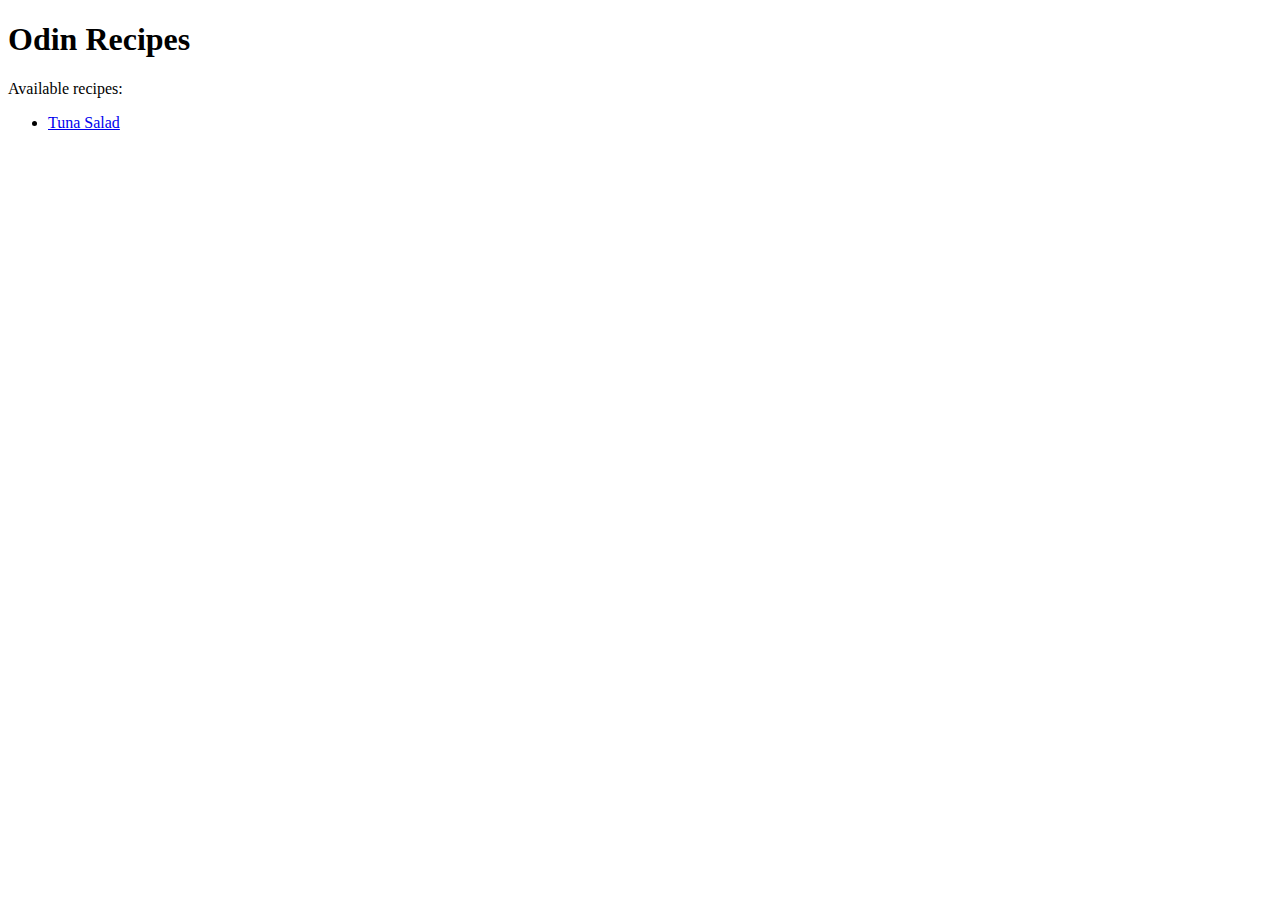
==== index.html @ 2d15453b "Add initial `index` and first recipe files" ====
<!DOCTYPE html>

<html lang="en">
    <head>
        <meta charset="UTF-8">
        <title>Project 1: Recipes</title>
    </head>
    <body>
        <h1>Odin Recipes</h1>
        <p>Available recipes:</p>
        <p>
            <ul>
                <li>
                    <a href="./recipes/tunasalad.html" target="_self" rel="noreferrer">
                        Tuna Salad
                    </a>
                </li>
            </ul>
        </p>
    </body>
</html>
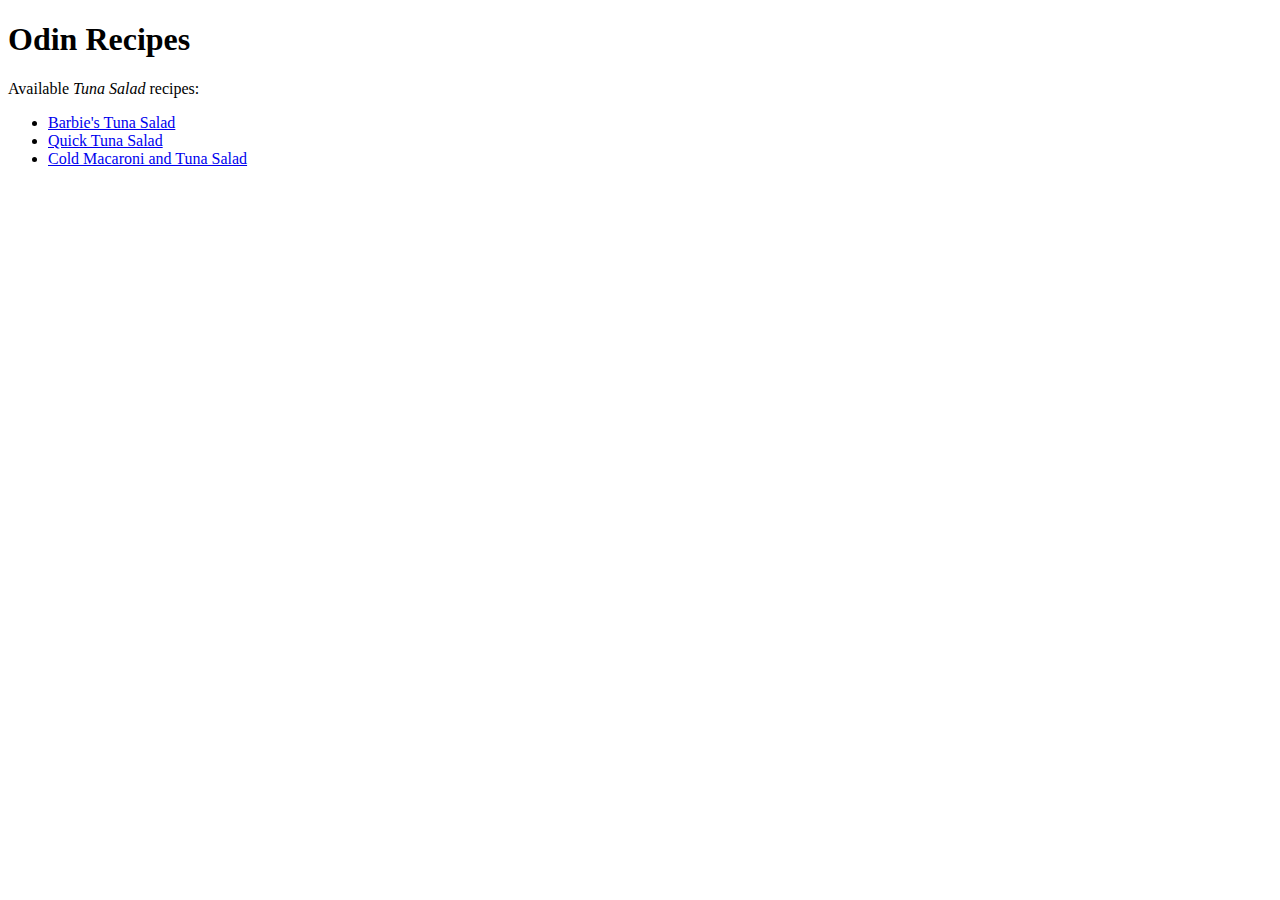
==== commit c0891e61: "Add the links of the recipes" ====
--- a/index.html
+++ b/index.html
@@ -7,15 +7,18 @@
     </head>
     <body>
         <h1>Odin Recipes</h1>
-        <p>Available recipes:</p>
-        <p>
-            <ul>
-                <li>
-                    <a href="./recipes/tunasalad.html" target="_self" rel="noreferrer">
-                        Tuna Salad
-                    </a>
-                </li>
-            </ul>
-        </p>
+        <p>Available <em>Tuna Salad</em> recipes:</p>
+        <!--
+            There was a <p> here but needed to deleted it even though it didn't
+            cause any error while rendering. The error was:
+                `No “p” element in scope but a “p” end tag seen.`
+            I have learned that it cannot contain block-level element like <ul>
+            in this case. So simply removing the <p> element is enough.
+        -->
+        <ul>
+            <li><a href="./recipes/barbiets.html" target="_self" rel="noreferrer">Barbie's Tuna Salad</a></li>
+            <li><a href="./recipes/quickts.html" rel="noreferrer">Quick Tuna Salad</a></li>
+            <li><a href="./recipes/macaronits.html" rel="noopener noreferrer">Cold Macaroni and Tuna Salad</a></li>
+        </ul>
     </body>
 </html>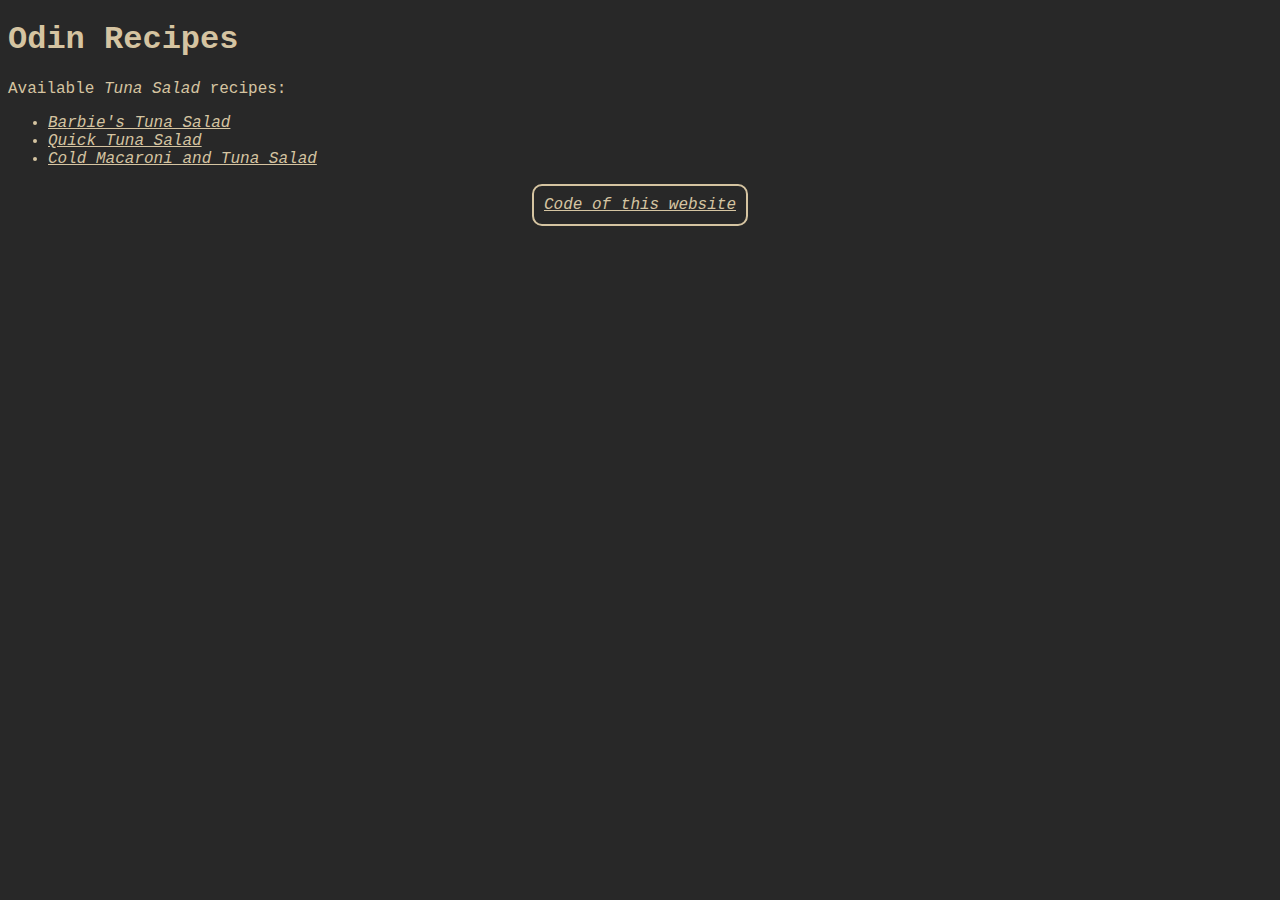
==== commit e4385273: "Add pseudo-button to source code" ====
--- a/index.html
+++ b/index.html
@@ -4,6 +4,7 @@
     <head>
         <meta charset="UTF-8">
         <title>Project 1: Recipes</title>
+        <link rel="stylesheet" href="./style/index.css">
     </head>
     <body>
         <h1>Odin Recipes</h1>
@@ -20,5 +21,8 @@
             <li><a href="./recipes/quickts.html" rel="noreferrer">Quick Tuna Salad</a></li>
             <li><a href="./recipes/macaronits.html" rel="noopener noreferrer">Cold Macaroni and Tuna Salad</a></li>
         </ul>
+        <div class="goback" style="width: 250px;">
+            <a href="https://github.com/mertgulexe/odin-recipes" rel="noreferrer" target="_blank">Code of this website</a>
+        </div>
     </body>
 </html>--- a/style/index.css
+++ b/style/index.css
@@ -0,0 +1,39 @@
+*,
+*::before,
+*::after {
+    box-sizing: border-box;
+}
+
+* {
+    color: #D5C4A1;
+    font-family: 'Courier New', Courier, monospace;
+}
+
+body {
+    background-color: #282828;
+}
+
+a {
+    font-style: italic;
+}
+
+.center-text {
+    text-align: center;
+}
+
+.goback {
+    text-align: center;
+    border: 2px solid #D5C4A1 ;
+    border-radius: 10px;
+    padding: 10px;
+    max-width: fit-content;
+    margin-left: auto;
+    margin-right: auto;
+}
+
+.random-highlight,
+.random-highlight-link {
+    background-color: #e6945c;
+    color: #282828;
+    font-style: normal;
+}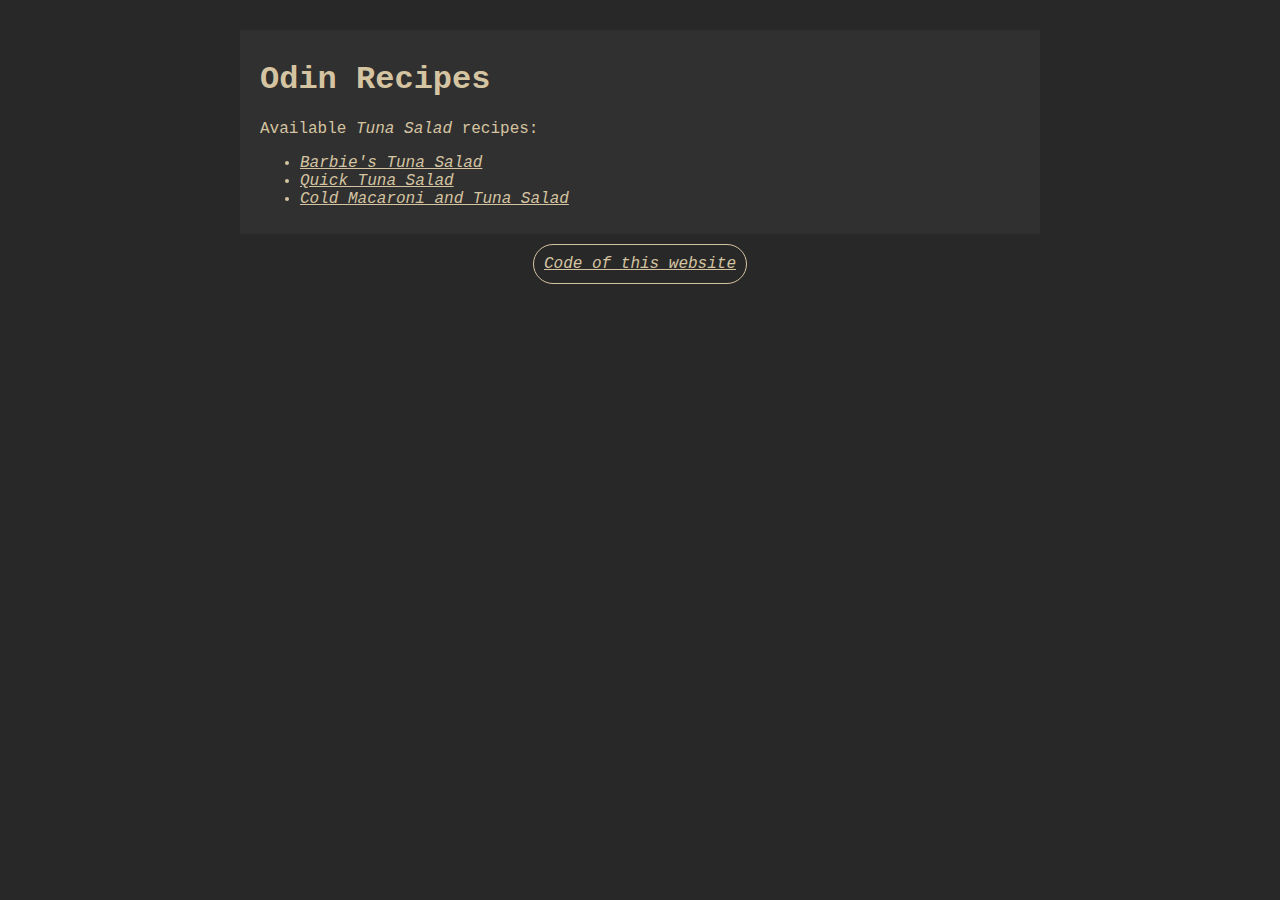
==== commit 9a8cfcd0: "Add an `article` division for a background" ====
--- a/index.html
+++ b/index.html
@@ -7,21 +7,24 @@
         <link rel="stylesheet" href="./style/index.css">
     </head>
     <body>
-        <h1>Odin Recipes</h1>
-        <p>Available <em>Tuna Salad</em> recipes:</p>
-        <!--
-            There was a <p> here but needed to deleted it even though it didn't
-            cause any error while rendering. The error was:
+        <div class="article">
+            <h1>Odin Recipes</h1>
+            <p>Available <em>Tuna Salad</em> recipes:</p>
+            <!--
+                There was a <p> here but needed to deleted it even though it didn't
+                cause any error while rendering. The error was:
                 `No “p” element in scope but a “p” end tag seen.`
-            I have learned that it cannot contain block-level element like <ul>
-            in this case. So simply removing the <p> element is enough.
-        -->
-        <ul>
-            <li><a href="./recipes/barbiets.html" target="_self" rel="noreferrer">Barbie's Tuna Salad</a></li>
-            <li><a href="./recipes/quickts.html" rel="noreferrer">Quick Tuna Salad</a></li>
-            <li><a href="./recipes/macaronits.html" rel="noopener noreferrer">Cold Macaroni and Tuna Salad</a></li>
-        </ul>
-        <div class="goback" style="width: 250px;">
+                I have learned that it cannot contain block-level element like <ul>
+                in this case. So simply removing the <p> element is enough.
+                Remember: "An inline element cannot contain a block-level element!"
+            -->
+            <ul>
+                <li><a href="./recipes/barbiets.html" target="_self" rel="noreferrer">Barbie's Tuna Salad</a></li>
+                <li><a href="./recipes/quickts.html" rel="noreferrer">Quick Tuna Salad</a></li>
+                <li><a href="./recipes/macaronits.html" rel="noopener noreferrer">Cold Macaroni and Tuna Salad</a></li>
+            </ul>
+        </div>
+        <div class="goback">
             <a href="https://github.com/mertgulexe/odin-recipes" rel="noreferrer" target="_blank">Code of this website</a>
         </div>
     </body>
--- a/style/index.css
+++ b/style/index.css
@@ -2,6 +2,7 @@
 *::before,
 *::after {
     box-sizing: border-box;
+    /* border: 1px solid #ff000060; */
 }
 
 * {
@@ -11,24 +12,26 @@
 
 body {
     background-color: #282828;
+    width: 800px;
+    margin: 30px auto;
 }
 
 a {
     font-style: italic;
 }
 
-.center-text {
-    text-align: center;
+.article {
+    background-color: #303030;
+    padding: 10px 20px;
 }
-
 .goback {
     text-align: center;
-    border: 2px solid #D5C4A1 ;
-    border-radius: 10px;
+    border: 1.5px solid #D5C4A1 ;
+    border-radius: 300px;
     padding: 10px;
+    width: 250px;
     max-width: fit-content;
-    margin-left: auto;
-    margin-right: auto;
+    margin: 10px auto 0px auto;
 }
 
 .random-highlight,
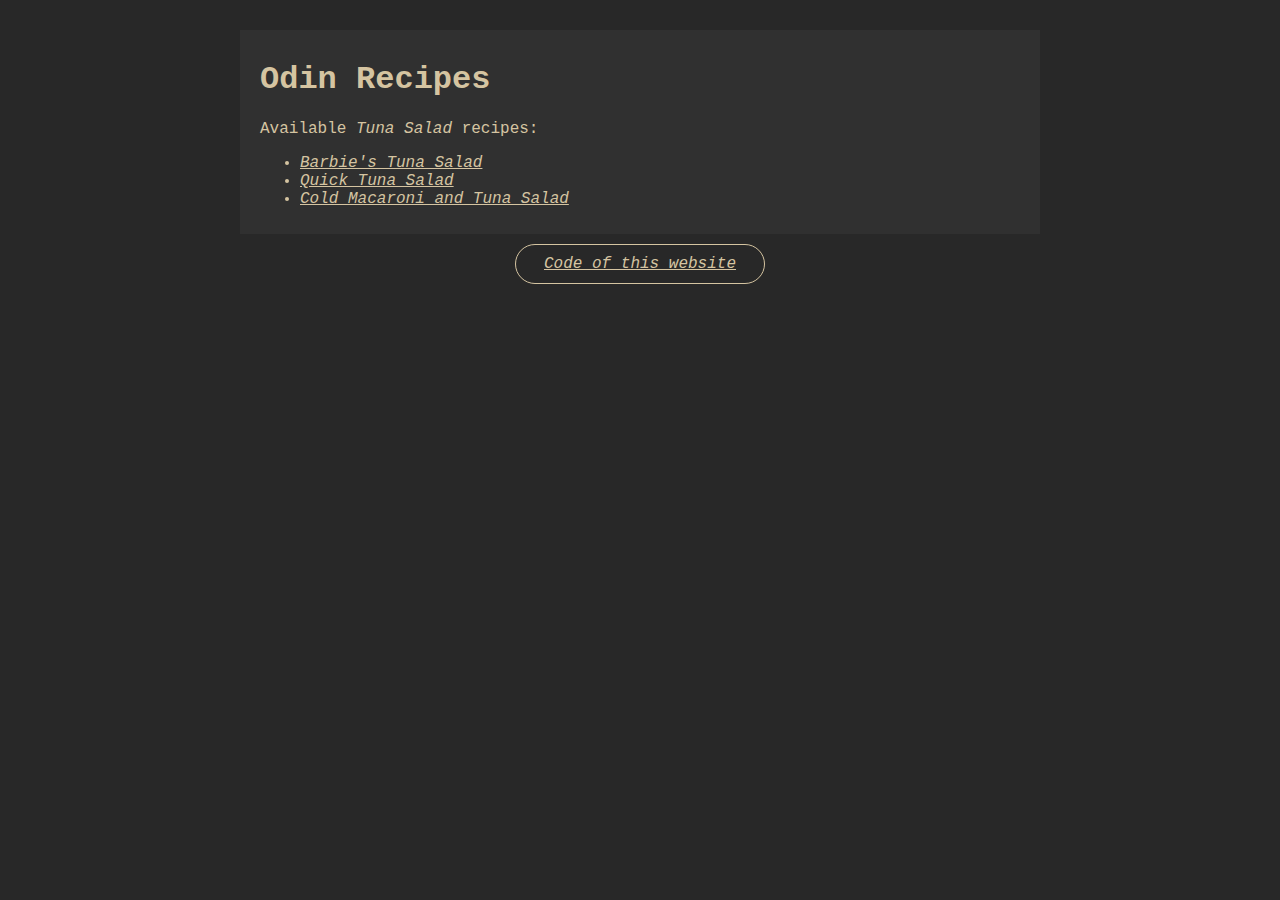
==== commit 221456d3: "Remove the extra comments" ====
--- a/index.html
+++ b/index.html
@@ -11,11 +11,6 @@
             <h1>Odin Recipes</h1>
             <p>Available <em>Tuna Salad</em> recipes:</p>
             <!--
-                There was a <p> here but needed to deleted it even though it didn't
-                cause any error while rendering. The error was:
-                `No “p” element in scope but a “p” end tag seen.`
-                I have learned that it cannot contain block-level element like <ul>
-                in this case. So simply removing the <p> element is enough.
                 Remember: "An inline element cannot contain a block-level element!"
             -->
             <ul>
--- a/style/index.css
+++ b/style/index.css
@@ -12,7 +12,7 @@
 
 body {
     background-color: #282828;
-    width: 800px;
+    max-width: 800px;
     margin: 30px auto;
 }
 
@@ -29,8 +29,7 @@
     border: 1.5px solid #D5C4A1 ;
     border-radius: 300px;
     padding: 10px;
-    width: 250px;
-    max-width: fit-content;
+    max-width: 250px;
     margin: 10px auto 0px auto;
 }
 
